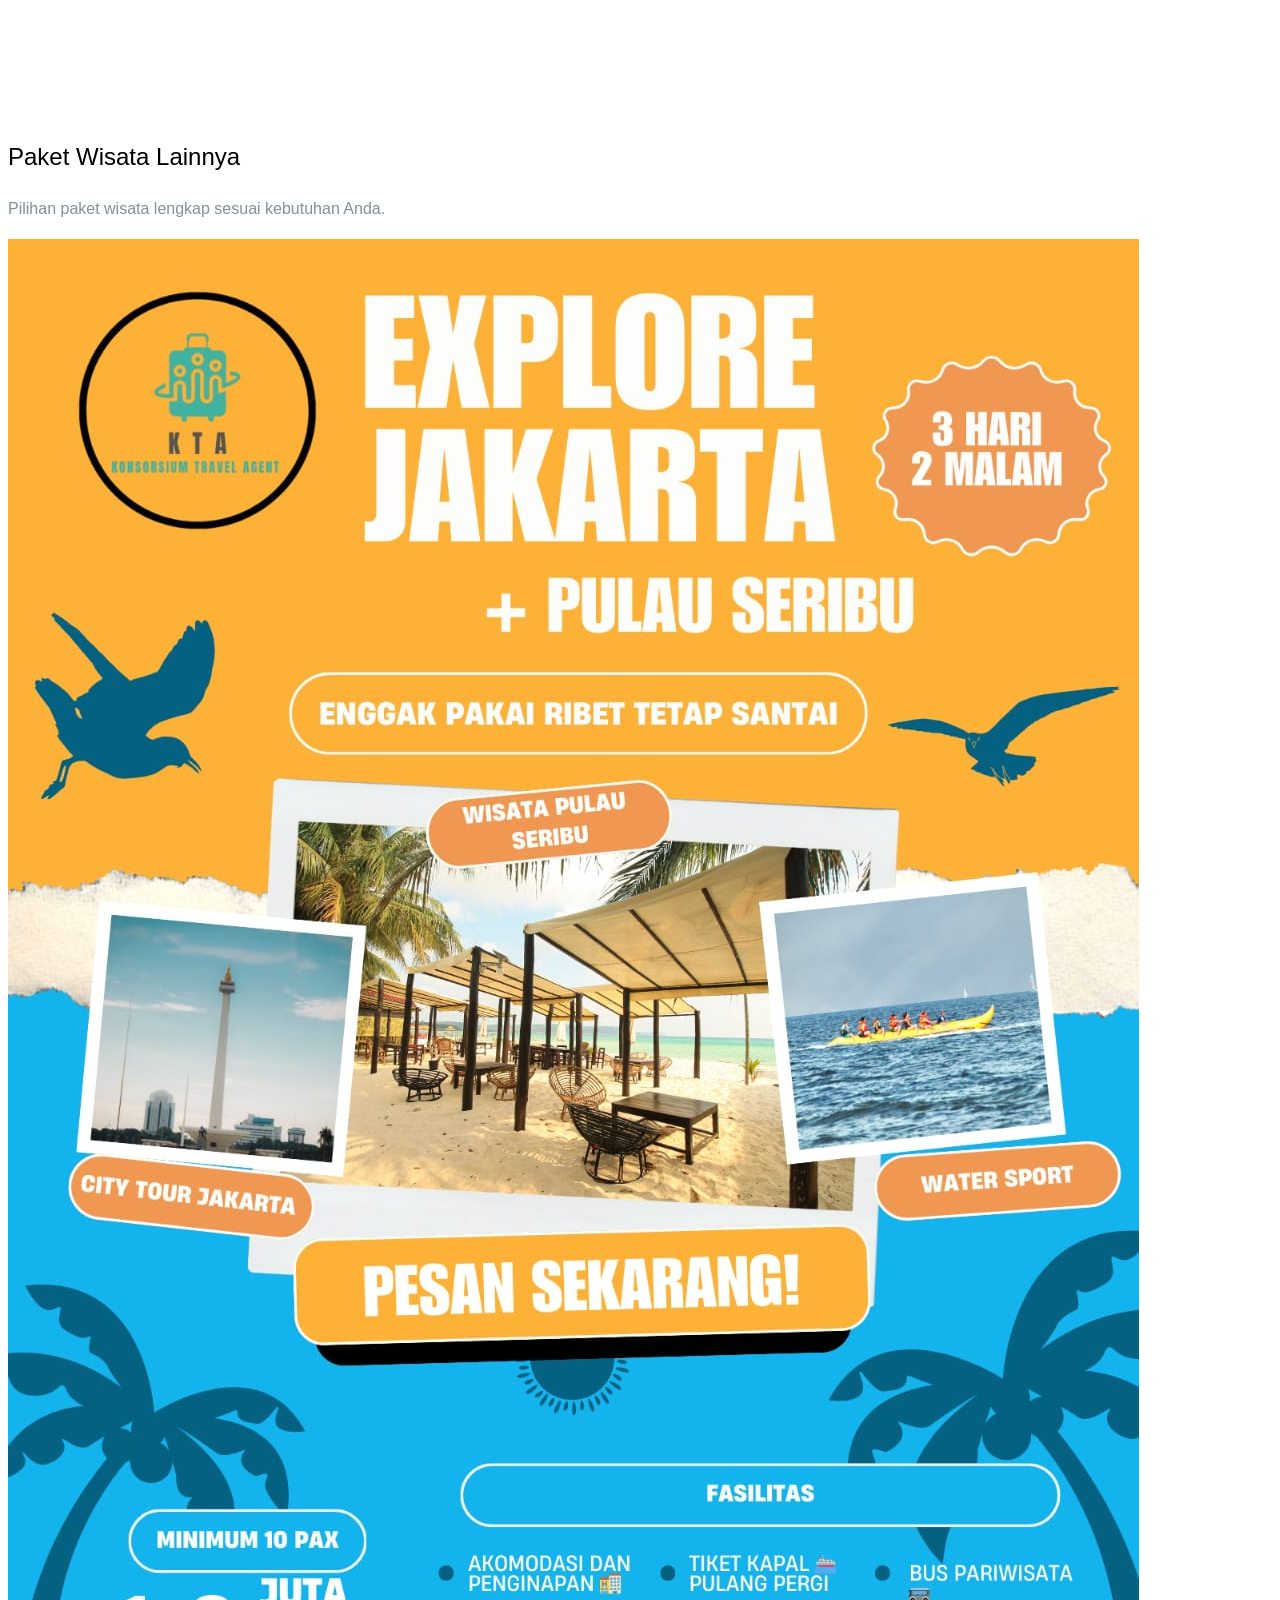
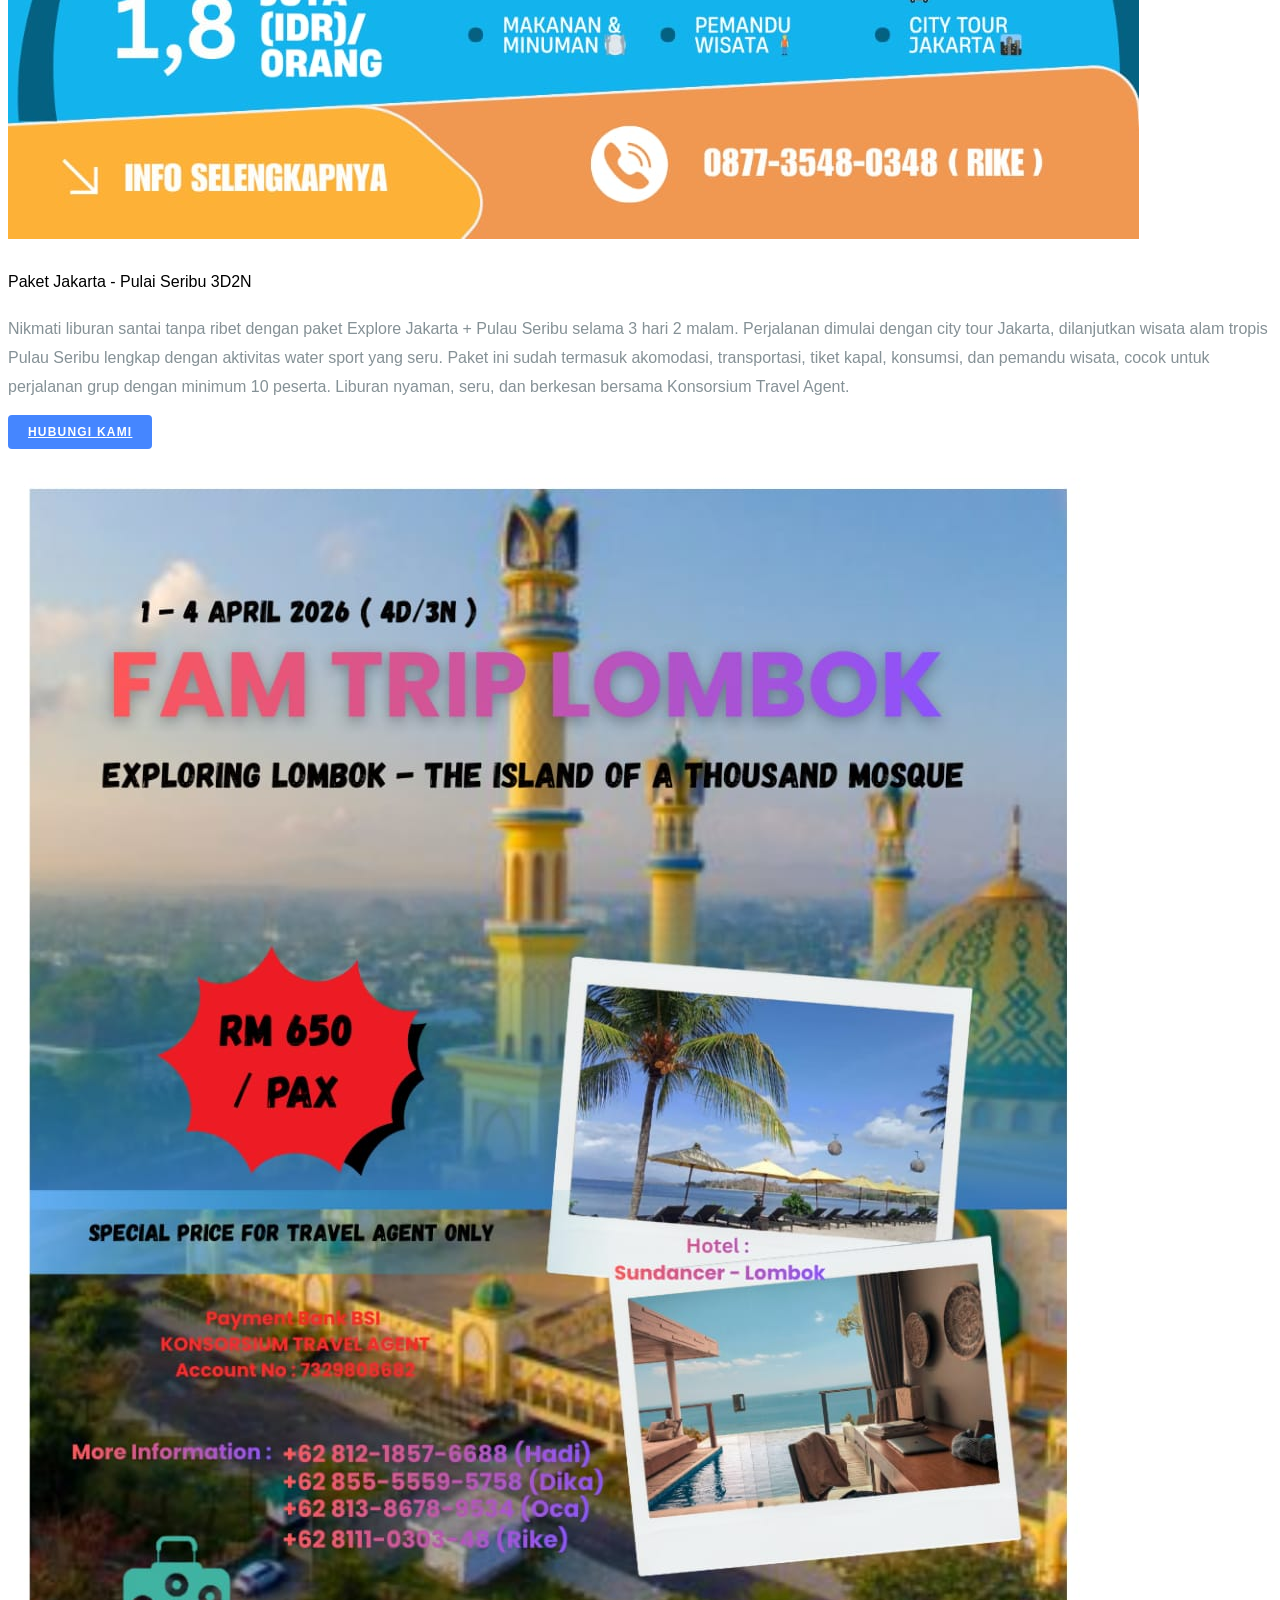
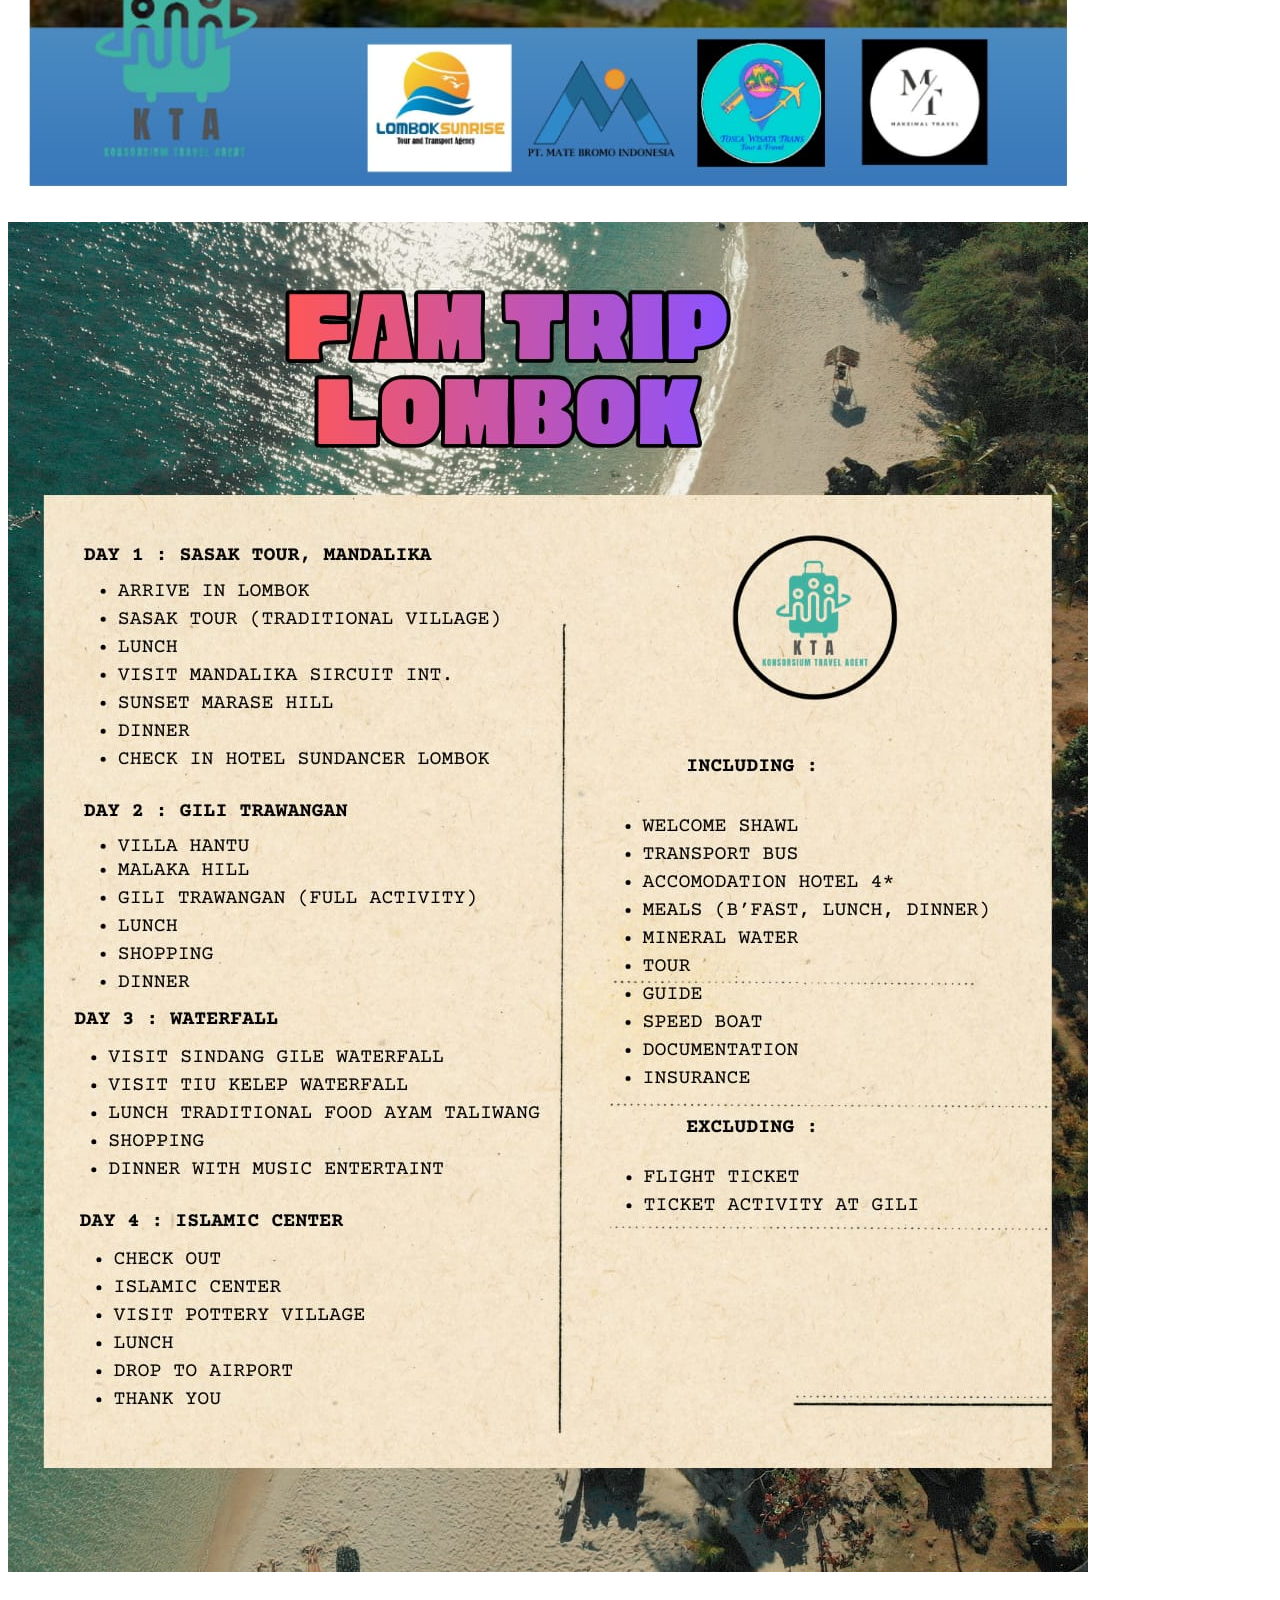
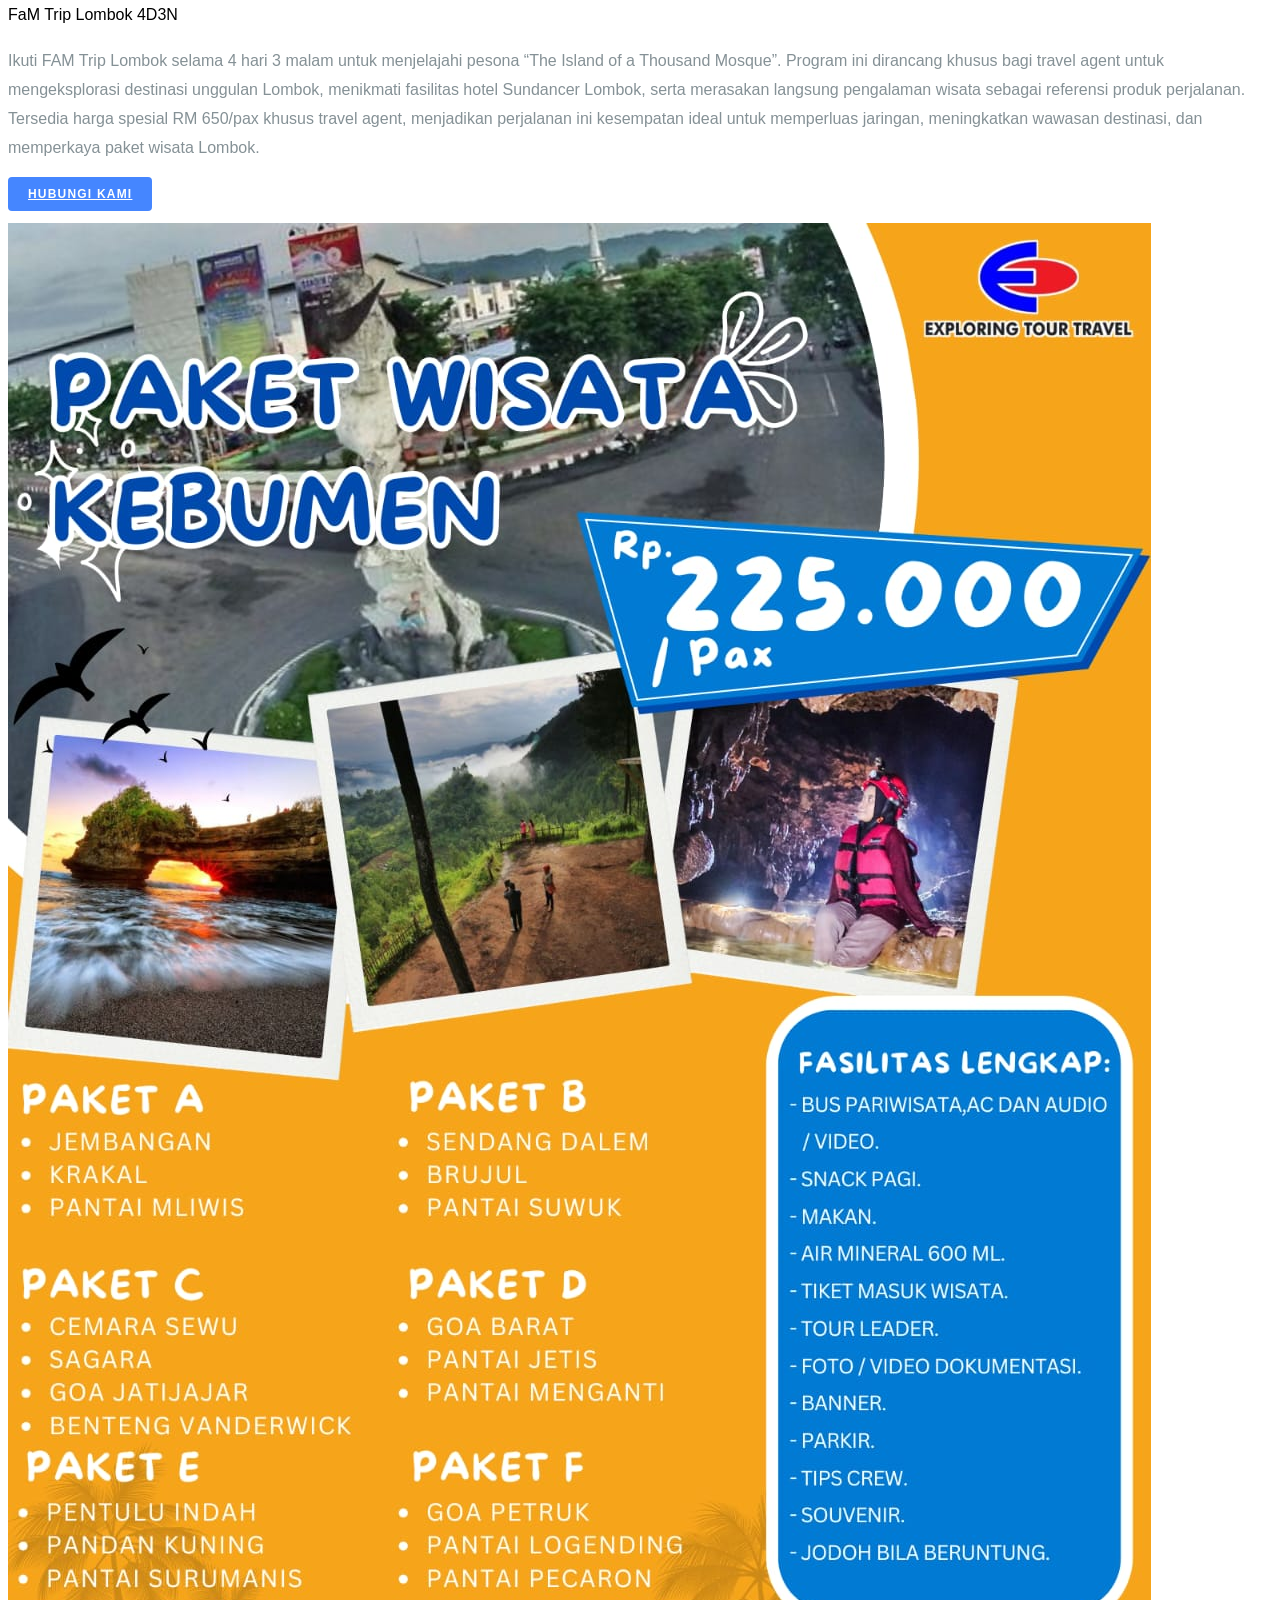
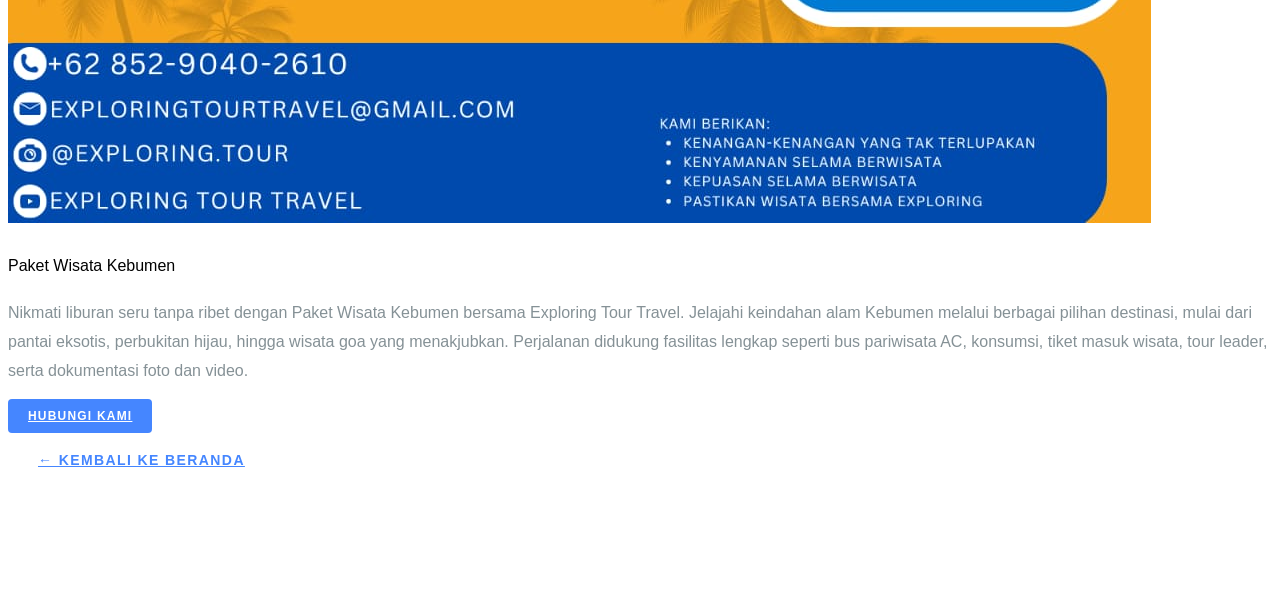
==== paket.html @ 84e4c295 "Add paket.html for travel package details" ====
<!DOCTYPE html>
<html lang="id">
<head>
  <meta charset="UTF-8">
  <title>Paket Wisata Lainnya</title>
  <link rel="stylesheet" href="css/style.css">
</head>
<body>

<section class="ftco-section">
  <div class="container">
    <div class="row justify-content-center mb-5">
      <div class="col-md-8 text-center">
        <h2>Paket Wisata Lainnya</h2>
        <p>Pilihan paket wisata lengkap sesuai kebutuhan Anda.</p>
      </div>
    </div>

    <div class="row">
      <div class="col-lg-4 mb-5">
        <img src="images/Jakarta-PS.jpg" class=img-fluid mb-3">
        <h4>Paket Jakarta - Pulai Seribu 3D2N</h4>
        <p>Nikmati liburan santai tanpa ribet dengan paket Explore Jakarta + Pulau Seribu selama 3 hari 2 malam. Perjalanan dimulai dengan city tour Jakarta, dilanjutkan wisata alam tropis Pulau Seribu lengkap dengan aktivitas water sport yang seru. Paket ini sudah termasuk akomodasi, transportasi, tiket kapal, konsumsi, dan pemandu wisata, cocok untuk perjalanan grup dengan minimum 10 peserta. Liburan nyaman, seru, dan berkesan bersama Konsorsium Travel Agent.</p>
             <a href="https://wa.me/6287735480348?text=Halo%20Admin,%20saya%20ingin%20informasi%20paket%20wisata%20ini."
     class="btn btn-primary btn-sm"
     target="_blank"> Hubungi Kami</a></p>
     </div>
    

     <div id="lombokCarousel" class="carousel slide" data-ride="carousel">
  <div class="carousel-inner">
    <div class="carousel-item active">
      <img src="images/famtrip-lombok1.jpg" class="img-fluid">
    </div>

    <div class="carousel-item">
      <img src="images/famtrip-lombok.jpg" class="img-fluid">
    </div>

  </div>

  <a class="carousel-control-prev" href="#lombokCarousel" role="button" data-slide="prev">
    <span class="carousel-control-prev-icon"></span>
  </a>
  <a class="carousel-control-next" href="#lombokCarousel" role="button" data-slide="next">
    <span class="carousel-control-next-icon"></span>
  </a>
</div>
        <h4>FaM Trip Lombok 4D3N</h4>
        <p>Ikuti FAM Trip Lombok selama 4 hari 3 malam untuk menjelajahi pesona “The Island of a Thousand Mosque”. Program ini dirancang khusus bagi travel agent untuk mengeksplorasi destinasi unggulan Lombok, menikmati fasilitas hotel Sundancer Lombok, serta merasakan langsung pengalaman wisata sebagai referensi produk perjalanan. Tersedia harga spesial RM 650/pax khusus travel agent, menjadikan perjalanan ini kesempatan ideal untuk memperluas jaringan, meningkatkan wawasan destinasi, dan memperkaya paket wisata Lombok.</p>
             <a href="https://wa.me/6287735480348?text=Halo%20Admin,%20saya%20ingin%20informasi%20paket%20wisata%20ini."
     class="btn btn-primary btn-sm"
     target="_blank"> Hubungi Kami</a></p>
     </div>

      <div class="col-lg-4 mb-5">
        <img src="images/kebumen1.jpg" class="img-fluid mb-3">
        <h4>Paket Wisata Kebumen</h4>
        <p>Nikmati liburan seru tanpa ribet dengan Paket Wisata Kebumen bersama Exploring Tour Travel. Jelajahi keindahan alam Kebumen melalui berbagai pilihan destinasi, mulai dari pantai eksotis, perbukitan hijau, hingga wisata goa yang menakjubkan. Perjalanan didukung fasilitas lengkap seperti bus pariwisata AC, konsumsi, tiket masuk wisata, tour leader, serta dokumentasi foto dan video.</p>
                 <a href="https://wa.me/6287735480348?text=Halo%20Admin,%20saya%20ingin%20informasi%20paket%20wisata%20ini."
     class="btn btn-primary btn-sm"
     target="_blank"> Hubungi Kami</a></p>
    </div>

    <div class="text-center mt-4">
      <a href="index.html" class="btn btn-outline-secondary">
    
        ← Kembali ke Beranda
      </a>
    </div>
  </div>
</section>

</body>
</html>
---- css/style.css ----
html {
  overflow-x: hidden; }

body {
  font-family: "Raleway", sans-serif;
  line-height: 1.8;
  font-size: 16px;
  background: #fff;
  color: #859196; }


#section-about .col-md-7 p.lead {
  text-align: justify;
  text-justify: inter-word;
  line-height: 1.7;
}


a {
  -webkit-transition: .3s all ease;
  -o-transition: .3s all ease;
  transition: .3s all ease;
  color: #4586FF; }
  a:hover {
    text-decoration: none;
    color: #4586FF; }

h1, h2, h3, h4, h5,
.h1, .h2, .h3, .h4, .h5 {
  line-height: 1.45;
  font-weight: normal;
  color: #000; }

.text-primary {
  color: #4586FF !important; }

.ftco-navbar-light {
  background: transparent !important;
  position: absolute;
  left: 0;
  right: 0;
  z-index: 3; }
  @media screen and (max-width: 991px) {
    .ftco-navbar-light {
      background: #000 !important;
      top: 0;
      position: relative; } }
  .ftco-navbar-light .navbar-nav > .nav-item > .nav-link {
    font-size: 16px;
    padding-top: 30px;
    padding-bottom: 30px;
    padding-left: 20px;
    padding-right: 20px; }
    @media screen and (max-width: 960px) {
      .ftco-navbar-light .navbar-nav > .nav-item > .nav-link {
        padding-top: 10px;
        padding-bottom: 10px;
        padding-left: 0px;
        padding-right: 0px; } }
  .ftco-navbar-light .navbar-nav > .nav-item.ftco-cta a {
    color: #fff; }
  .ftco-navbar-light .navbar-nav > .nav-item.ftco-seperator {
    position: relative;
    margin-left: 20px;
    padding-left: 20px; }
    @media screen and (max-width: 960px) {
      .ftco-navbar-light .navbar-nav > .nav-item.ftco-seperator {
        padding-left: 0;
        margin-left: 0; } }
    .ftco-navbar-light .navbar-nav > .nav-item.ftco-seperator:before {
      position: absolute;
      content: "";
      top: 10px;
      bottom: 10px;
      left: 0;
      width: 2px;
      background: rgba(255, 255, 255, 0.05); }
      @media screen and (max-width: 960px) {
        .ftco-navbar-light .navbar-nav > .nav-item.ftco-seperator:before {
          display: none; } }
  .ftco-navbar-light .navbar-toggler {
    border: none;
    color: rgba(255, 255, 255, 0.5) !important;
    cursor: pointer;
    padding-right: 0;
    text-transform: uppercase;
    font-size: 16px;
    letter-spacing: .1em; }
  .ftco-navbar-light.scrolled {
    position: fixed;
    right: 0;
    left: 0;
    top: 0;
    margin-top: -130px;
    background: #fff !important; }
    @media screen and (max-width: 768px) {
      .ftco-navbar-light.scrolled .navbar-nav {
        background: none;
        border-radius: 0px;
        padding-left: 0rem !important;
        padding-right: 0rem !important; } }
    @media screen and (max-width: 576px) {
      .ftco-navbar-light.scrolled .navbar-nav {
        background: none;
        padding-left: 0 !important;
        padding-right: 0 !important; } }
    .ftco-navbar-light.scrolled .navbar-toggler {
      border: none;
      color: rgba(0, 0, 0, 0.5) !important;
      border-color: rgba(0, 0, 0, 0.5) !important;
      cursor: pointer;
      padding-right: 0;
      text-transform: uppercase;
      font-size: 16px;
      letter-spacing: .1em; }
    .ftco-navbar-light.scrolled .nav-link {
      padding-top: 0.7rem !important;
      padding-bottom: 0.7rem !important;
      color: #000 !important; }
      .ftco-navbar-light.scrolled .nav-link.active {
        color: #4586FF !important; }
    .ftco-navbar-light.scrolled.awake {
      margin-top: 0px;
      -webkit-transition: .3s all ease-out;
      -o-transition: .3s all ease-out;
      transition: .3s all ease-out; }
    .ftco-navbar-light.scrolled.sleep {
      -webkit-transition: .3s all ease-out;
      -o-transition: .3s all ease-out;
      transition: .3s all ease-out; }
    .ftco-navbar-light.scrolled .navbar-brand {
      color: #000; }

.navbar-brand {
  text-transform: uppercase;
  letter-spacing: .1em; }

.bg-image, .ftco-cover {
  background-size: cover;
  background-repeat: no-repeat; }

.ftco-cover {
  background-position: center center; }
  .ftco-cover .ftco-heading {
    font-size: 45px;
    line-height: 1.34;
    color: #fff; }
    @media screen and (max-width: 768px) {
      .ftco-cover .ftco-heading {
        font-size: 37px;
        line-height: 1.3; } }
  .ftco-cover .ftco-subheading, .ftco-cover p {
    color: rgba(255, 255, 255, 0.5); }
  @media screen and (max-width: 768px) {
    .ftco-cover .btn {
      width: 100% !important;
      border: 1px solid red; } }
  .ftco-cover a {
    position: relative;
    color: #fff; }
    .ftco-cover a:before {
      position: absolute;
      bottom: 0;
      left: 0;
      right: 0;
      background: #4586FF;
      height: 2px;
      content: " "; }
  .ftco-cover.overlay {
    position: relative; }
    .ftco-cover.overlay:before {
      content: "";
      background: rgba(0, 0, 0, 0.6);
      position: absolute;
      top: 0;
      left: 0;
      bottom: 0;
      right: 0; }
  .ftco-cover .ftco-vh-100 {
    min-height: 700px !important; }

.ftco-slant {
  position: relative;
  overflow: hidden; }
  .ftco-slant:after {
    width: 120%;
    height: 200px;
    left: -10%;
    background: #f2f2f2;
    -webkit-transform: rotate(-5deg);
    -ms-transform: rotate(-5deg);
    transform: rotate(-5deg);
    content: "";
    position: absolute;
    bottom: -100px; }
    @media screen and (max-width: 960px) {
      .ftco-slant:after {
        bottom: -150px; } }
    @media screen and (max-width: 768px) {
      .ftco-slant:after {
        bottom: -170px; } }
  .ftco-slant.ftco-slant-white:after {
    background: #fff; }
  .ftco-slant.ftco-slant-dark:after {
    background: #263135; }

.ftco-uppercase {
  letter-spacing: .1em;
  font-size: 30px; }

.btn {
  border-radius: 4px;
  padding: 20px 30px;
  font-size: 14px;
  letter-spacing: .1em;
  text-transform: uppercase;
  font-weight: bold;
  cursor: pointer; }
  .btn.btn-sm {
    padding: 10px 20px;
    font-size: 12px; }
  .btn:before {
    display: none; }
  .btn:hover, .btn:active, .btn:focus {
    outline: none;
    -webkit-box-shadow: none;
    box-shadow: none; }
  .btn.btn-primary {
    background: #4586FF;
    border-color: #4586FF;
    color: #fff; }
    .btn.btn-primary:hover, .btn.btn-primary:focus, .btn.btn-primary:active {
      border-color: #1265ff;
      background: #1265ff; }
  .btn.btn-outline-white {
    border-color: rgba(255, 255, 255, 0.2);
    background: none; }
    .btn.btn-outline-white:hover, .btn.btn-outline-white:focus, .btn.btn-outline-white:active {
      background: #fff;
      border-color: #fff;
      color: #000; }

.form-control {
  border: 1px solid rgba(0, 0, 0, 0.2);
  height: 55px;
  background: none !important;
  color: #000 !important;
  font-size: 18px; }
  .form-control:focus, .form-control:active {
    border: 1px solid #000; }

textarea {
  height: inherit !important; }

.ftco-vh-100 {
  height: 100vh; }
  @media screen and (max-width: 960px) {
    .ftco-vh-100 {
      height: inherit;
      padding-top: 5em;
      padding-bottom: 5em; } }

.ftco-vh-75 {
  height: 75vh; }
  @media screen and (max-width: 960px) {
    .ftco-vh-75 {
      height: inherit;
      padding-top: 5em;
      padding-bottom: 5em; } }

.ftco-animate {
  opacity: 0;
  visibility: hidden; }

.bg-primary {
  background: #4586FF !important; }

.ftco-section,
.ftco-footer {
  padding: 7em 0 7em 0; }
  .ftco-section.ftco-slant,
  .ftco-footer.ftco-slant {
    padding: 7em 0 22em 0; }
  .ftco-section .ftco-heading,
  .ftco-footer .ftco-heading {
    font-size: 40px;
    line-height: 1.5; }
    @media screen and (max-width: 768px) {
      .ftco-section .ftco-heading,
      .ftco-footer .ftco-heading {
        font-size: 30px; } }
  .ftco-section.bg-light,
  .ftco-footer.bg-light {
    background: #f2f2f2 !important; }

.ftco-bg-dark {
  background: #263135; }

.ftco-footer {
  font-size: 16px; }
  .ftco-footer .ftco-footer-logo {
    text-transform: uppercase;
    letter-spacing: .1em; }
  .ftco-footer .ftco-footer-widget h2 {
    font-weight: normal; }
  .ftco-footer p {
    color: rgba(255, 255, 255, 0.3); }
  .ftco-footer a {
    color: rgba(255, 255, 255, 0.3); }
    .ftco-footer a:hover {
      color: #4586FF; }
  .ftco-footer .ftco-heading {
    font-size: 24px; }
  .ftco-footer .ftco-heading-2 {
    font-size: 14px;
    font-weight: bold;
    letter-spacing: .05em;
    text-transform: uppercase;
    color: rgba(255, 255, 255, 0.6); }

.ftco-pricing-popular {
  position: relative; }
  .ftco-pricing-popular .popular-text {
    text-transform: uppercase;
    font-size: 14px;
    margin-top: -16px;
    right: 0;
    background: #4586FF;
    color: #fff;
    padding: 2px 10px;
    position: absolute;
    -webkit-transform: rotate(90deg);
    -ms-transform: rotate(90deg);
    transform: rotate(90deg);
    letter-spacing: .1em; }

.ftco-pricing h2 {
  font-size: 17px;
  text-transform: uppercase; }

.ftco-pricing .ftco-price-per {
  font-size: 70px; }
  .ftco-pricing .ftco-price-per sup {
    font-size: 20px;
    top: -1.5em; }
  .ftco-pricing .ftco-price-per strong {
    color: #000; }
  .ftco-pricing .ftco-price-per span {
    font-size: 20px; }

.ftco-pricing ul li {
  margin-bottom: 10px; }

.ftco-footer-social li {
  list-style: none;
  margin: 0 10px 10px 0;
  display: inline-block; }
  .ftco-footer-social li a {
    height: 60px;
    width: 60px;
    display: block;
    float: left;
    background: rgba(255, 255, 255, 0.05);
    border-radius: 50%;
    position: relative; }
    .ftco-footer-social li a span {
      position: absolute;
      font-size: 26px;
      top: 50%;
      left: 50%;
      -webkit-transform: translate(-50%, -50%);
      -ms-transform: translate(-50%, -50%);
      transform: translate(-50%, -50%); }
    .ftco-footer-social li a:hover {
      color: #fff; }

.footer-small-nav > li {
  display: inline-block; }
  .footer-small-nav > li a {
    margin: 0 10px 10px 0; }
    .footer-small-nav > li a:hover, .footer-small-nav > li a:focus {
      color: #4586FF; }

.media .ftco-icon {
  width: 100px; }
  .media .ftco-icon span {
    color: #4586FF; }

.ftco-media {
  background: #fff;
  border-radius: 5px; }
  .ftco-media.text-center .ftco-icon {
    margin: 0 auto; }

.ftco-overflow-hidden {
  overflow: hidden; }

.padding-top-bottom {
  padding-top: 120px;
  padding-bottom: 120px; }

.ftco-owl {
  position: relative;
  z-index: 1; }
  .ftco-owl .owl-nav {
    position: absolute;
    top: 50%;
    margin-top: -50px;
    z-index: 10;
    left: 0;
    right: 0;
    opacity: 0;
    visibility: hidden;
    -webkit-transition: .3s all ease;
    -o-transition: .3s all ease;
    transition: .3s all ease; }
    .ftco-owl .owl-nav .owl-prev,
    .ftco-owl .owl-nav .owl-next {
      position: absolute;
      font-size: 30px;
      background: #4586FF;
      color: #fff;
      padding: 10px;
      line-height: 0; }
    .ftco-owl .owl-nav .owl-prev {
      left: 0; }
    .ftco-owl .owl-nav .owl-next {
      right: 0; }
  .ftco-owl .owl-dots {
    position: relative;
    text-align: center;
    margin-top: 30px; }
    .ftco-owl .owl-dots .owl-dot {
      display: inline-block;
      zoom: 1; }
      .ftco-owl .owl-dots .owl-dot span {
        width: 10px;
        height: 10px;
        background: #ccc;
        border-radius: 50%;
        display: inline-block;
        margin: 5px 7px; }
      .ftco-owl .owl-dots .owl-dot.active span {
        background: #4586FF; }
  .ftco-owl:hover .owl-nav {
    visibility: visible;
    opacity: 1; }

@media screen and (max-width: 768px) {
  #map {
    height: 400px; } }

.ftco-counter .ftco-number {
  display: block;
  font-size: 72px;
  font-weight: bold;
  color: #4586FF; }

.ftco-counter .ftco-label {
  font-size: 12px;
  text-transform: uppercase;
  letter-spacing: .1em;
  color: #b3b3b3; }

#ftco-loader {
  position: fixed;
  width: 96px;
  height: 96px;
  left: 50%;
  top: 50%;
  -webkit-transform: translate(-50%, -50%);
  -ms-transform: translate(-50%, -50%);
  transform: translate(-50%, -50%);
  background-color: rgba(255, 255, 255, 0.9);
  -webkit-box-shadow: 0px 24px 64px rgba(0, 0, 0, 0.24);
  box-shadow: 0px 24px 64px rgba(0, 0, 0, 0.24);
  border-radius: 16px;
  opacity: 0;
  visibility: hidden;
  -webkit-transition: opacity .2s ease-out, visibility 0s linear .2s;
  -o-transition: opacity .2s ease-out, visibility 0s linear .2s;
  transition: opacity .2s ease-out, visibility 0s linear .2s;
  z-index: 1000; }

#ftco-loader.fullscreen {
  padding: 0;
  left: 0;
  top: 0;
  width: 100%;
  height: 100%;
  -webkit-transform: none;
  -ms-transform: none;
  transform: none;
  background-color: #fff;
  border-radius: 0;
  -webkit-box-shadow: none;
  box-shadow: none; }

#ftco-loader.show {
  -webkit-transition: opacity .4s ease-out, visibility 0s linear 0s;
  -o-transition: opacity .4s ease-out, visibility 0s linear 0s;
  transition: opacity .4s ease-out, visibility 0s linear 0s;
  visibility: visible;
  opacity: 1; }

#ftco-loader .circular {
  -webkit-animation: loader-rotate 2s linear infinite;
  animation: loader-rotate 2s linear infinite;
  position: absolute;
  left: calc(50% - 24px);
  top: calc(50% - 24px);
  display: block;
  -webkit-transform: rotate(0deg);
  -ms-transform: rotate(0deg);
  transform: rotate(0deg); }

#ftco-loader .path {
  stroke-dasharray: 1, 200;
  stroke-dashoffset: 0;
  -webkit-animation: loader-dash 1.5s ease-in-out infinite;
  animation: loader-dash 1.5s ease-in-out infinite;
  stroke-linecap: round; }

@-webkit-keyframes loader-rotate {
  100% {
    -webkit-transform: rotate(360deg);
    transform: rotate(360deg); } }

@keyframes loader-rotate {
  100% {
    -webkit-transform: rotate(360deg);
    transform: rotate(360deg); } }

@-webkit-keyframes loader-dash {
  0% {
    stroke-dasharray: 1, 200;
    stroke-dashoffset: 0; }
  50% {
    stroke-dasharray: 89, 200;
    stroke-dashoffset: -35px; }
  100% {
    stroke-dasharray: 89, 200;
    stroke-dashoffset: -136px; } }

@keyframes loader-dash {
  0% {
    stroke-dasharray: 1, 200;
    stroke-dashoffset: 0; }
  50% {
    stroke-dasharray: 89, 200;
    stroke-dashoffset: -35px; }
  100% {
    stroke-dasharray: 89, 200;
    stroke-dashoffset: -136px; } }
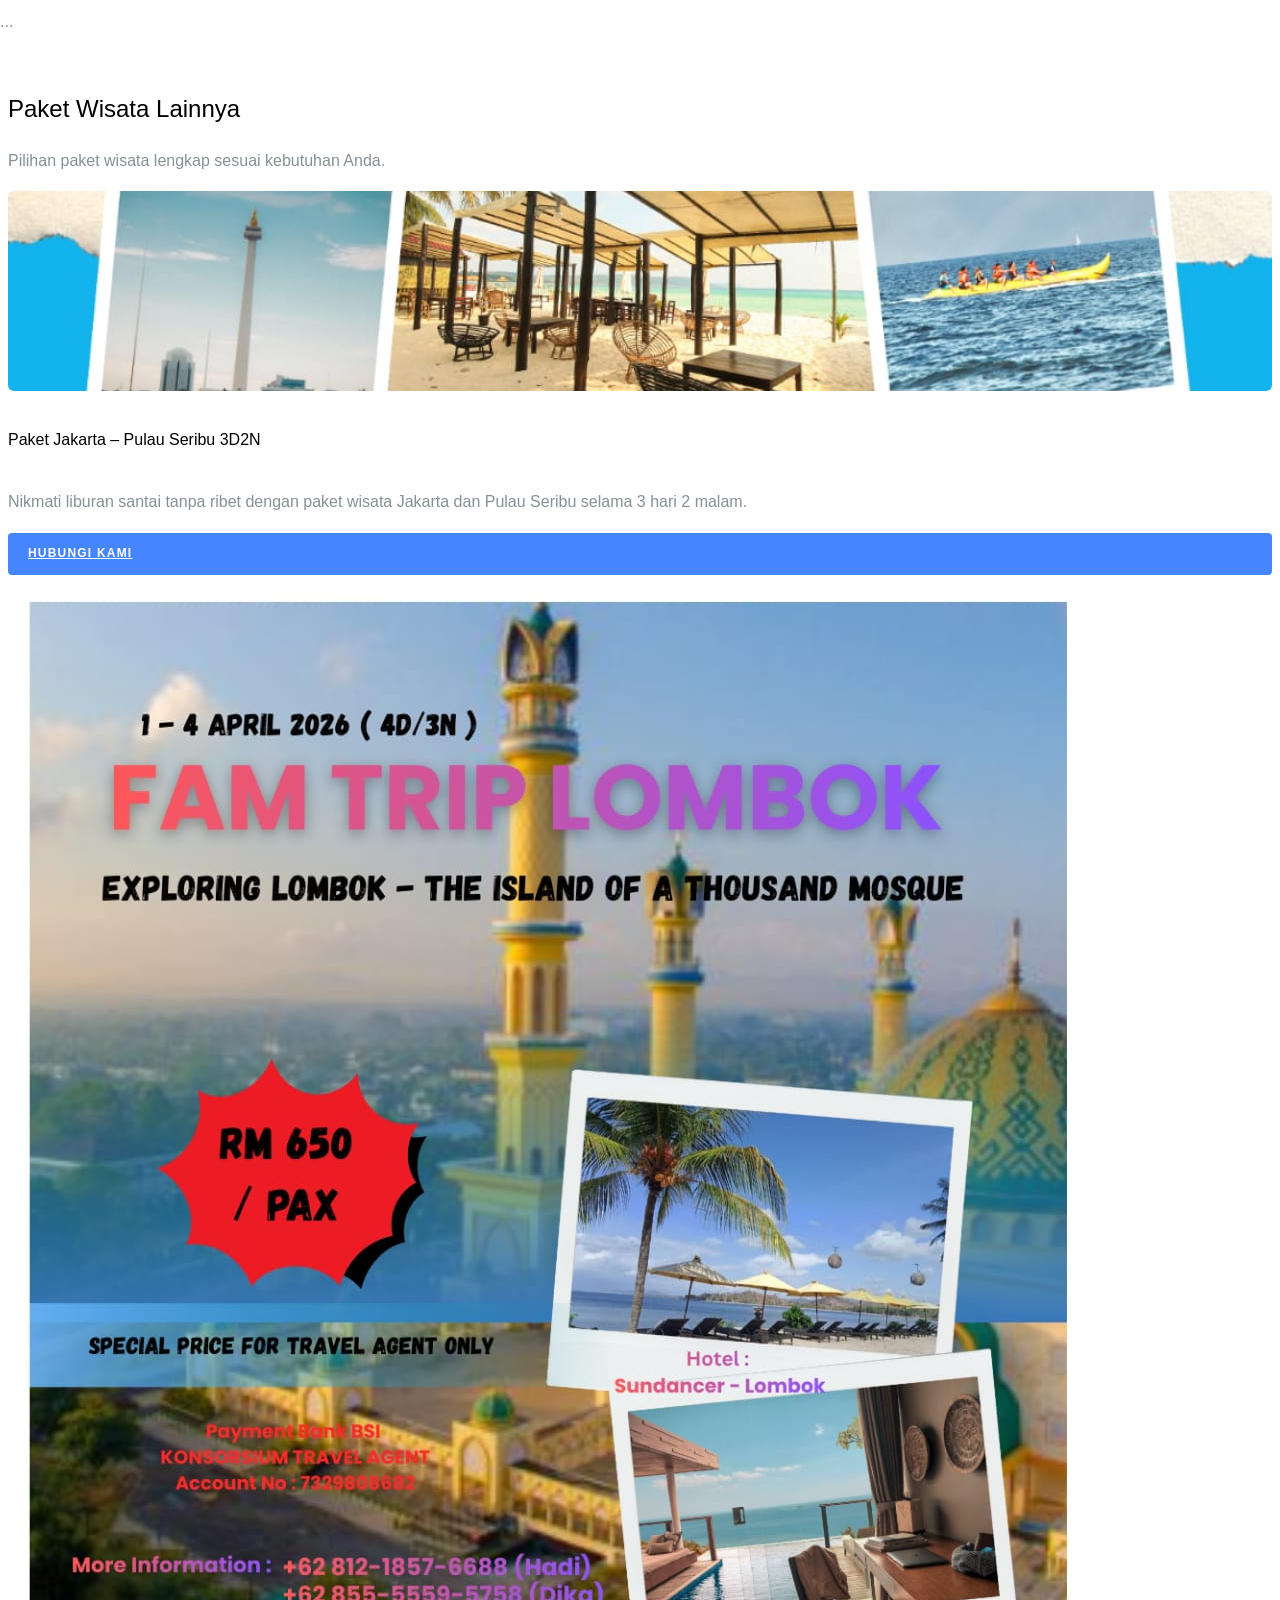
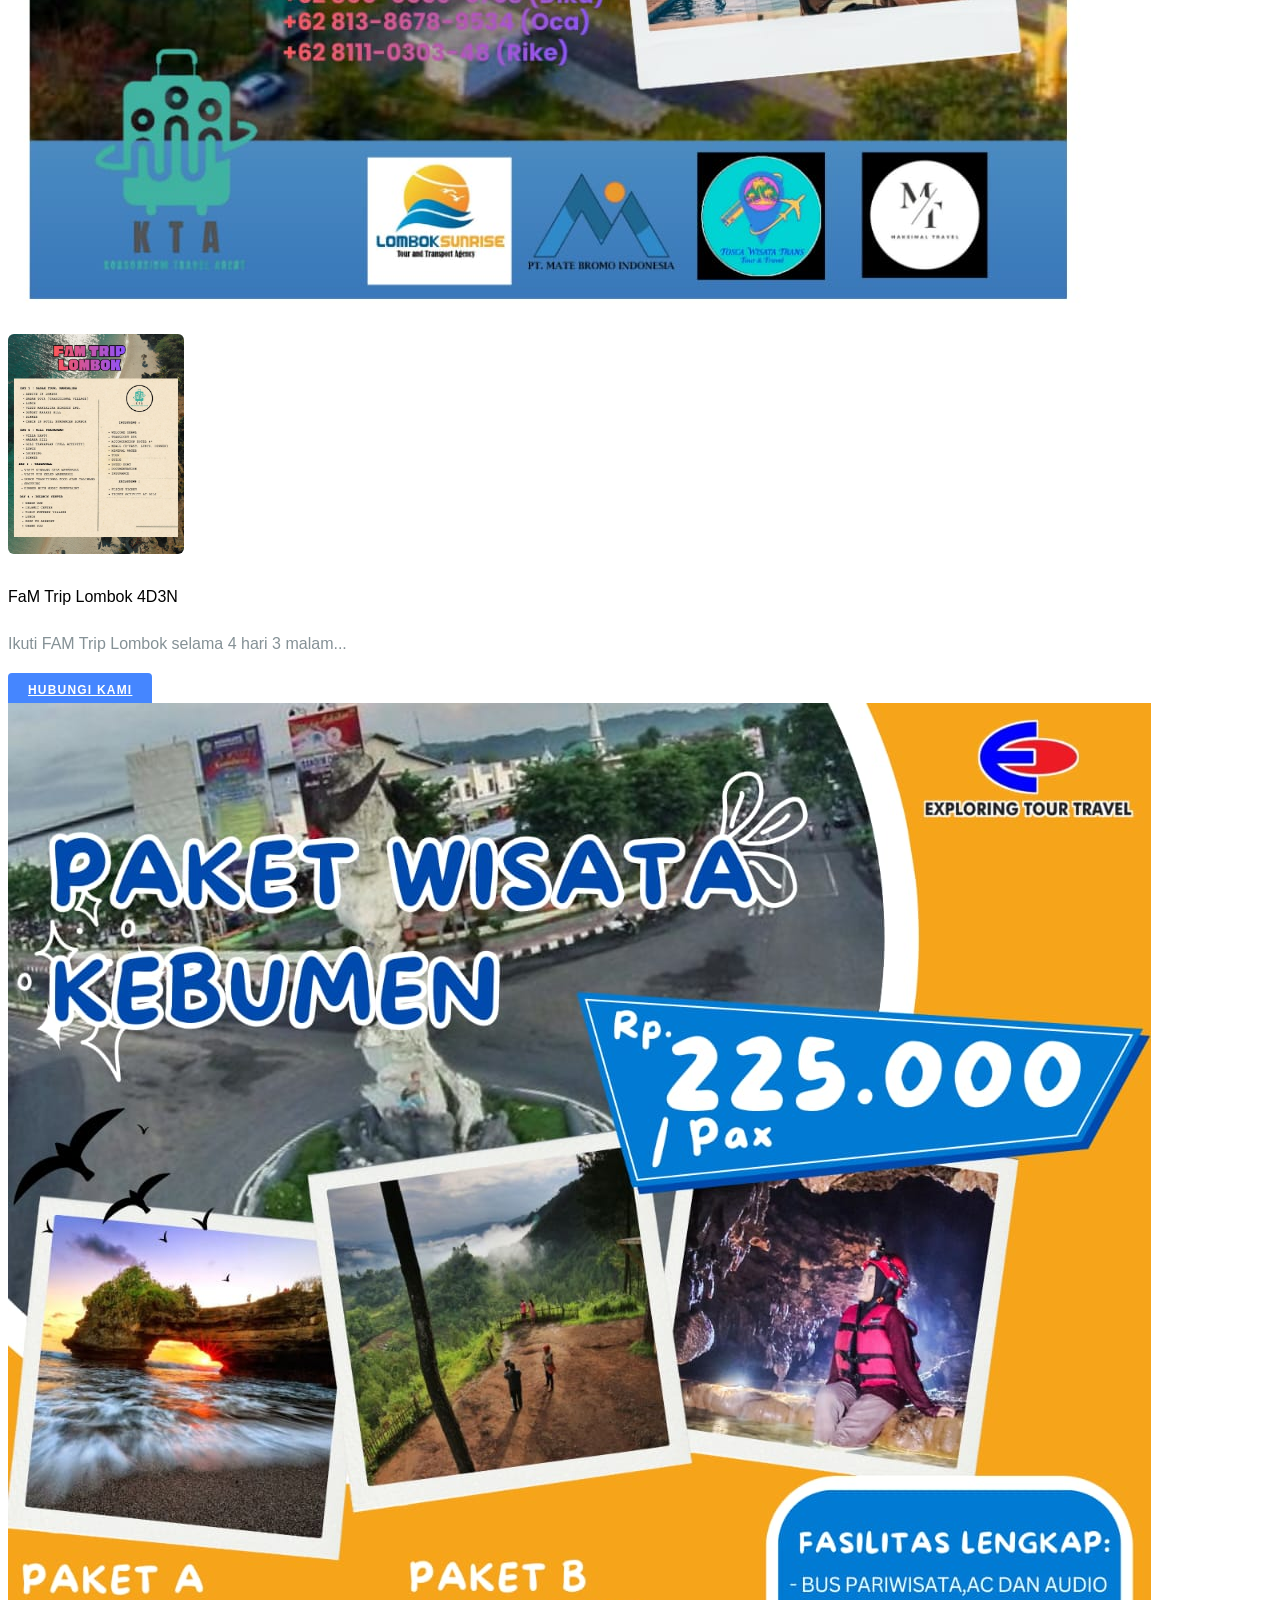
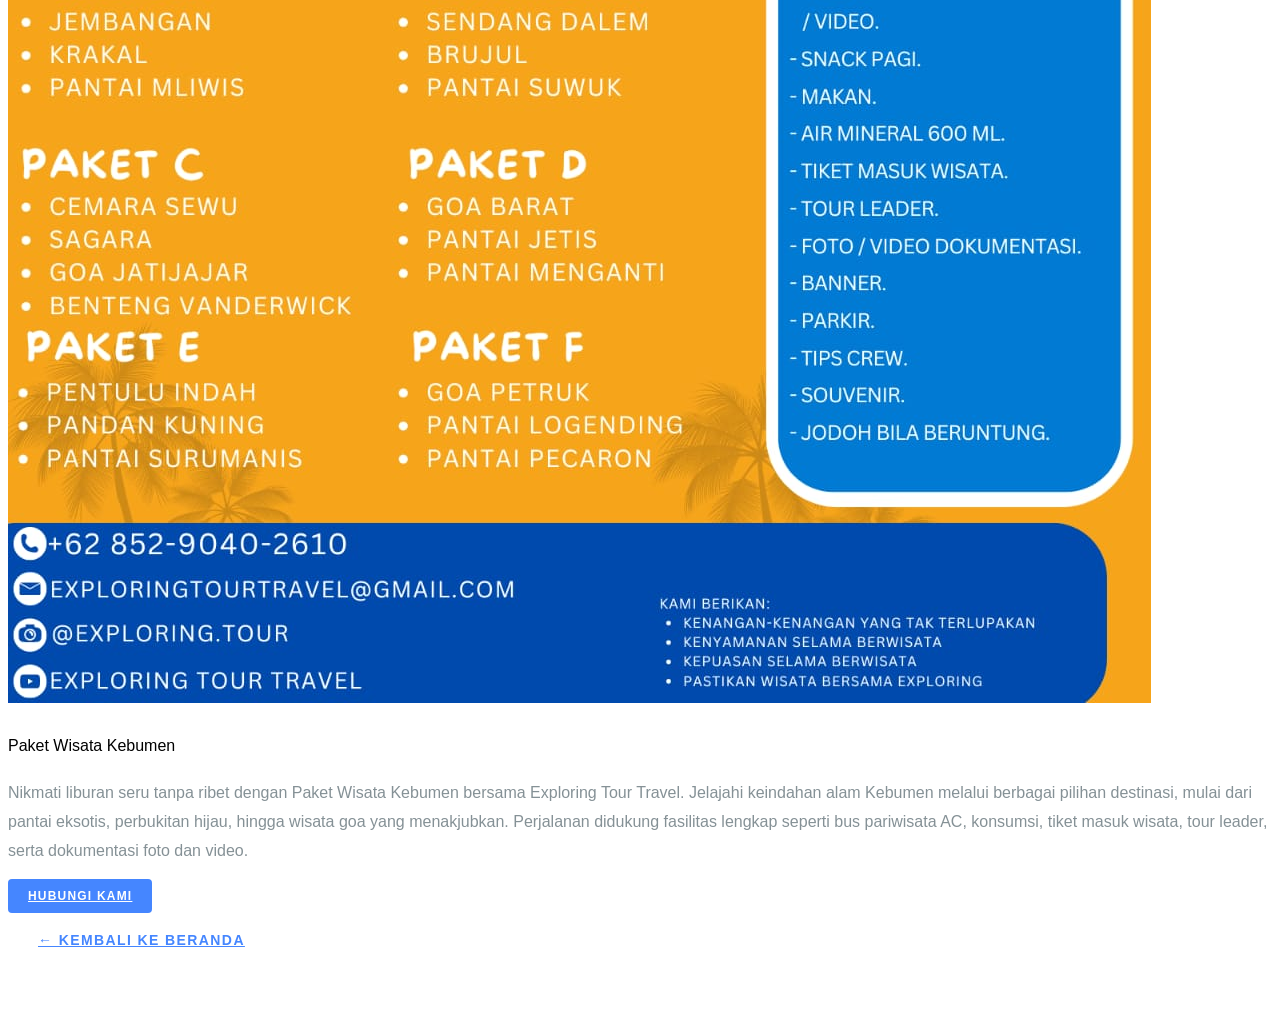
==== commit 686b3728: "Refactor paket.html for better structure and clarity" ====
--- a/paket.html
+++ b/paket.html
@@ -3,12 +3,22 @@
 <head>
   <meta charset="UTF-8">
   <title>Paket Wisata Lainnya</title>
+
+  <!-- WAJIB: CSS yang sama -->
   <link rel="stylesheet" href="css/style.css">
 </head>
 <body>
 
+<!-- NAVBAR (kalau ada di depan, harus ada di sini juga) -->
+<nav class="navbar navbar-expand-lg ftco-navbar-light">
+  ...
+</nav>
+
+<!-- SECTION PAKET -->
 <section class="ftco-section">
   <div class="container">
+
+    <!-- Judul -->
     <div class="row justify-content-center mb-5">
       <div class="col-md-8 text-center">
         <h2>Paket Wisata Lainnya</h2>
@@ -16,58 +26,78 @@
       </div>
     </div>
 
+    <!-- GRID PAKET -->
     <div class="row">
+
+      <div class="row">
       <div class="col-lg-4 mb-5">
-        <img src="images/Jakarta-PS.jpg" class=img-fluid mb-3">
-        <h4>Paket Jakarta - Pulai Seribu 3D2N</h4>
-        <p>Nikmati liburan santai tanpa ribet dengan paket Explore Jakarta + Pulau Seribu selama 3 hari 2 malam. Perjalanan dimulai dengan city tour Jakarta, dilanjutkan wisata alam tropis Pulau Seribu lengkap dengan aktivitas water sport yang seru. Paket ini sudah termasuk akomodasi, transportasi, tiket kapal, konsumsi, dan pemandu wisata, cocok untuk perjalanan grup dengan minimum 10 peserta. Liburan nyaman, seru, dan berkesan bersama Konsorsium Travel Agent.</p>
-             <a href="https://wa.me/6287735480348?text=Halo%20Admin,%20saya%20ingin%20informasi%20paket%20wisata%20ini."
-     class="btn btn-primary btn-sm"
-     target="_blank"> Hubungi Kami</a></p>
-     </div>
+  <div class="package-card">
+
+    <div class="package-banner"
+         style="background-image: url('images/Jakarta-PS.jpg');">
+    </div>
+
+    <h4>Paket Jakarta – Pulau Seribu 3D2N</h4>
+
+    <p>
+      Nikmati liburan santai tanpa ribet dengan paket wisata Jakarta
+      dan Pulau Seribu selama 3 hari 2 malam.
+    </p>
+
+    <a href="https://wa.me/62811030348"
+       class="btn btn-primary btn-sm mt-auto"
+       target="_blank">
+       Hubungi Kami
+    </a>
+
+  </div>
+</div>
     
 
      <div id="lombokCarousel" class="carousel slide" data-ride="carousel">
-  <div class="carousel-inner">
-    <div class="carousel-item active">
-      <img src="images/famtrip-lombok1.jpg" class="img-fluid">
+  <div class="col-lg-4 mb-5">
+  <div id="lombokCarousel" class="carousel slide" data-ride="carousel">
+    <div class="carousel-inner">
+      <div class="carousel-item active">
+        <img src="images/famtrip-lombok1.jpg" class="d-block w-100">
+      </div>
+      <div class="carousel-item">
+        <img src="images/famtrip-lombok.jpg" class="d-block w-100 carousel-img">
+      </div>
     </div>
 
-    <div class="carousel-item">
-      <img src="images/famtrip-lombok.jpg" class="img-fluid">
-    </div>
-
+    <a class="carousel-control-prev" href="#lombokCarousel" role="button" data-slide="prev">
+      <span class="carousel-control-prev-icon"></span>
+    </a>
+    <a class="carousel-control-next" href="#lombokCarousel" role="button" data-slide="next">
+      <span class="carousel-control-next-icon"></span>
+    </a>
   </div>
 
-  <a class="carousel-control-prev" href="#lombokCarousel" role="button" data-slide="prev">
-    <span class="carousel-control-prev-icon"></span>
-  </a>
-  <a class="carousel-control-next" href="#lombokCarousel" role="button" data-slide="next">
-    <span class="carousel-control-next-icon"></span>
-  </a>
+  <h4 class="mt-3">FaM Trip Lombok 4D3N</h4>
+  <p>Ikuti FAM Trip Lombok selama 4 hari 3 malam...</p>
+
+  <a href="https://wa.me/62811030348?text=Halo%20Admin,%20saya%20ingin%20informasi%20paket%20wisata%20ini."
+     class="btn btn-primary btn-sm"
+     target="_blank">Hubungi Kami</a>
 </div>
-        <h4>FaM Trip Lombok 4D3N</h4>
-        <p>Ikuti FAM Trip Lombok selama 4 hari 3 malam untuk menjelajahi pesona “The Island of a Thousand Mosque”. Program ini dirancang khusus bagi travel agent untuk mengeksplorasi destinasi unggulan Lombok, menikmati fasilitas hotel Sundancer Lombok, serta merasakan langsung pengalaman wisata sebagai referensi produk perjalanan. Tersedia harga spesial RM 650/pax khusus travel agent, menjadikan perjalanan ini kesempatan ideal untuk memperluas jaringan, meningkatkan wawasan destinasi, dan memperkaya paket wisata Lombok.</p>
-             <a href="https://wa.me/6287735480348?text=Halo%20Admin,%20saya%20ingin%20informasi%20paket%20wisata%20ini."
-     class="btn btn-primary btn-sm"
-     target="_blank"> Hubungi Kami</a></p>
-     </div>
 
       <div class="col-lg-4 mb-5">
         <img src="images/kebumen1.jpg" class="img-fluid mb-3">
         <h4>Paket Wisata Kebumen</h4>
         <p>Nikmati liburan seru tanpa ribet dengan Paket Wisata Kebumen bersama Exploring Tour Travel. Jelajahi keindahan alam Kebumen melalui berbagai pilihan destinasi, mulai dari pantai eksotis, perbukitan hijau, hingga wisata goa yang menakjubkan. Perjalanan didukung fasilitas lengkap seperti bus pariwisata AC, konsumsi, tiket masuk wisata, tour leader, serta dokumentasi foto dan video.</p>
-                 <a href="https://wa.me/6287735480348?text=Halo%20Admin,%20saya%20ingin%20informasi%20paket%20wisata%20ini."
+                 <a href="https://wa.me/62811030348?text=Halo%20Admin,%20saya%20ingin%20informasi%20paket%20wisata%20ini."
      class="btn btn-primary btn-sm"
      target="_blank"> Hubungi Kami</a></p>
     </div>
 
+    <!-- Tombol kembali -->
     <div class="text-center mt-4">
       <a href="index.html" class="btn btn-outline-secondary">
-    
         ← Kembali ke Beranda
       </a>
     </div>
+
   </div>
 </section>
 
--- a/css/style.css
+++ b/css/style.css
@@ -135,6 +135,34 @@
   text-transform: uppercase;
   letter-spacing: .1em; }
 
+/* Logo di navbar */
+.navbar-logo {
+  height: 60px;        /* kecil & proporsional */
+  width: auto;
+  margin-right: 10px; /* jarak logo ke teks */
+}
+
+/* Teks brand */
+.navbar-text {
+  font-size: 16px;
+  letter-spacing: 1px;
+  font-weight: 600;
+  white-space: nowrap;
+}
+.navbar .container {
+  display: flex;
+  align-items: center;
+}
+@media (max-width: 768px) {
+  .navbar-logo {
+    height: 28px;
+  }
+
+  .navbar-text {
+    display: none;
+  }
+}
+
 .bg-image, .ftco-cover {
   background-size: cover;
   background-repeat: no-repeat; }
@@ -177,7 +205,9 @@
       bottom: 0;
       right: 0; }
   .ftco-cover .ftco-vh-100 {
-    min-height: 700px !important; }
+    min-height: auto;
+
+ }
 
 .ftco-slant {
   position: relative;
@@ -275,24 +305,27 @@
 .bg-primary {
   background: #4586FF !important; }
 
+.section {
+  padding: 0;
+}
+
 .ftco-section,
 .ftco-footer {
-  padding: 7em 0 7em 0; }
-  .ftco-section.ftco-slant,
-  .ftco-footer.ftco-slant {
-    padding: 7em 0 22em 0; }
-  .ftco-section .ftco-heading,
-  .ftco-footer .ftco-heading {
-    font-size: 40px;
-    line-height: 1.5; }
-    @media screen and (max-width: 768px) {
-      .ftco-section .ftco-heading,
-      .ftco-footer .ftco-heading {
-        font-size: 30px; } }
-  .ftco-section.bg-light,
-  .ftco-footer.bg-light {
-    background: #f2f2f2 !important; }
-
+  padding: 4em 0;
+}
+@media (max-width: 768px) {
+  .ftco-section,
+  .ftco-footer {
+    padding: 2.5em 0;
+  }
+}
+.ftco-vh-100 {
+  min-height: 100vh;
+  height: auto;
+}
+.ftco-navbar-light.scrolled {
+  margin-top: 0;
+}
 .ftco-bg-dark {
   background: #263135; }
 
@@ -521,6 +554,25 @@
   animation: loader-dash 1.5s ease-in-out infinite;
   stroke-linecap: round; }
 
+/* GANTI INI */
+section {
+  padding: 0;
+}
+
+@media (max-width: 768px) {
+  section {
+    padding: 50px 0; /* mobile */
+  }
+}
+#section-home {
+  min-height: 100vh;
+}
+.carousel-img {
+  height: 220px;
+  object-fit: cover;
+  border-radius: 6px;
+}
+
 @-webkit-keyframes loader-rotate {
   100% {
     -webkit-transform: rotate(360deg);
@@ -552,3 +604,27 @@
   100% {
     stroke-dasharray: 89, 200;
     stroke-dashoffset: -136px; } }
+
+/* Card paket */
+.package-card {
+  height: 100%;
+  display: flex;
+  flex-direction: column;
+}
+   
+.package-banner {
+  width: 100%;
+  height: 200px;          /* KUNCI UTAMA */
+  background-size: cover;
+  background-position: center;
+  border-radius: 6px;
+  margin-bottom: 15px;
+}
+/* Gambar */
+.package-img-wrap img {
+  width: 100%;
+  height: 100%;
+  object-fit: cover;     /* POTONG RAPI */
+  display: block;
+}
+
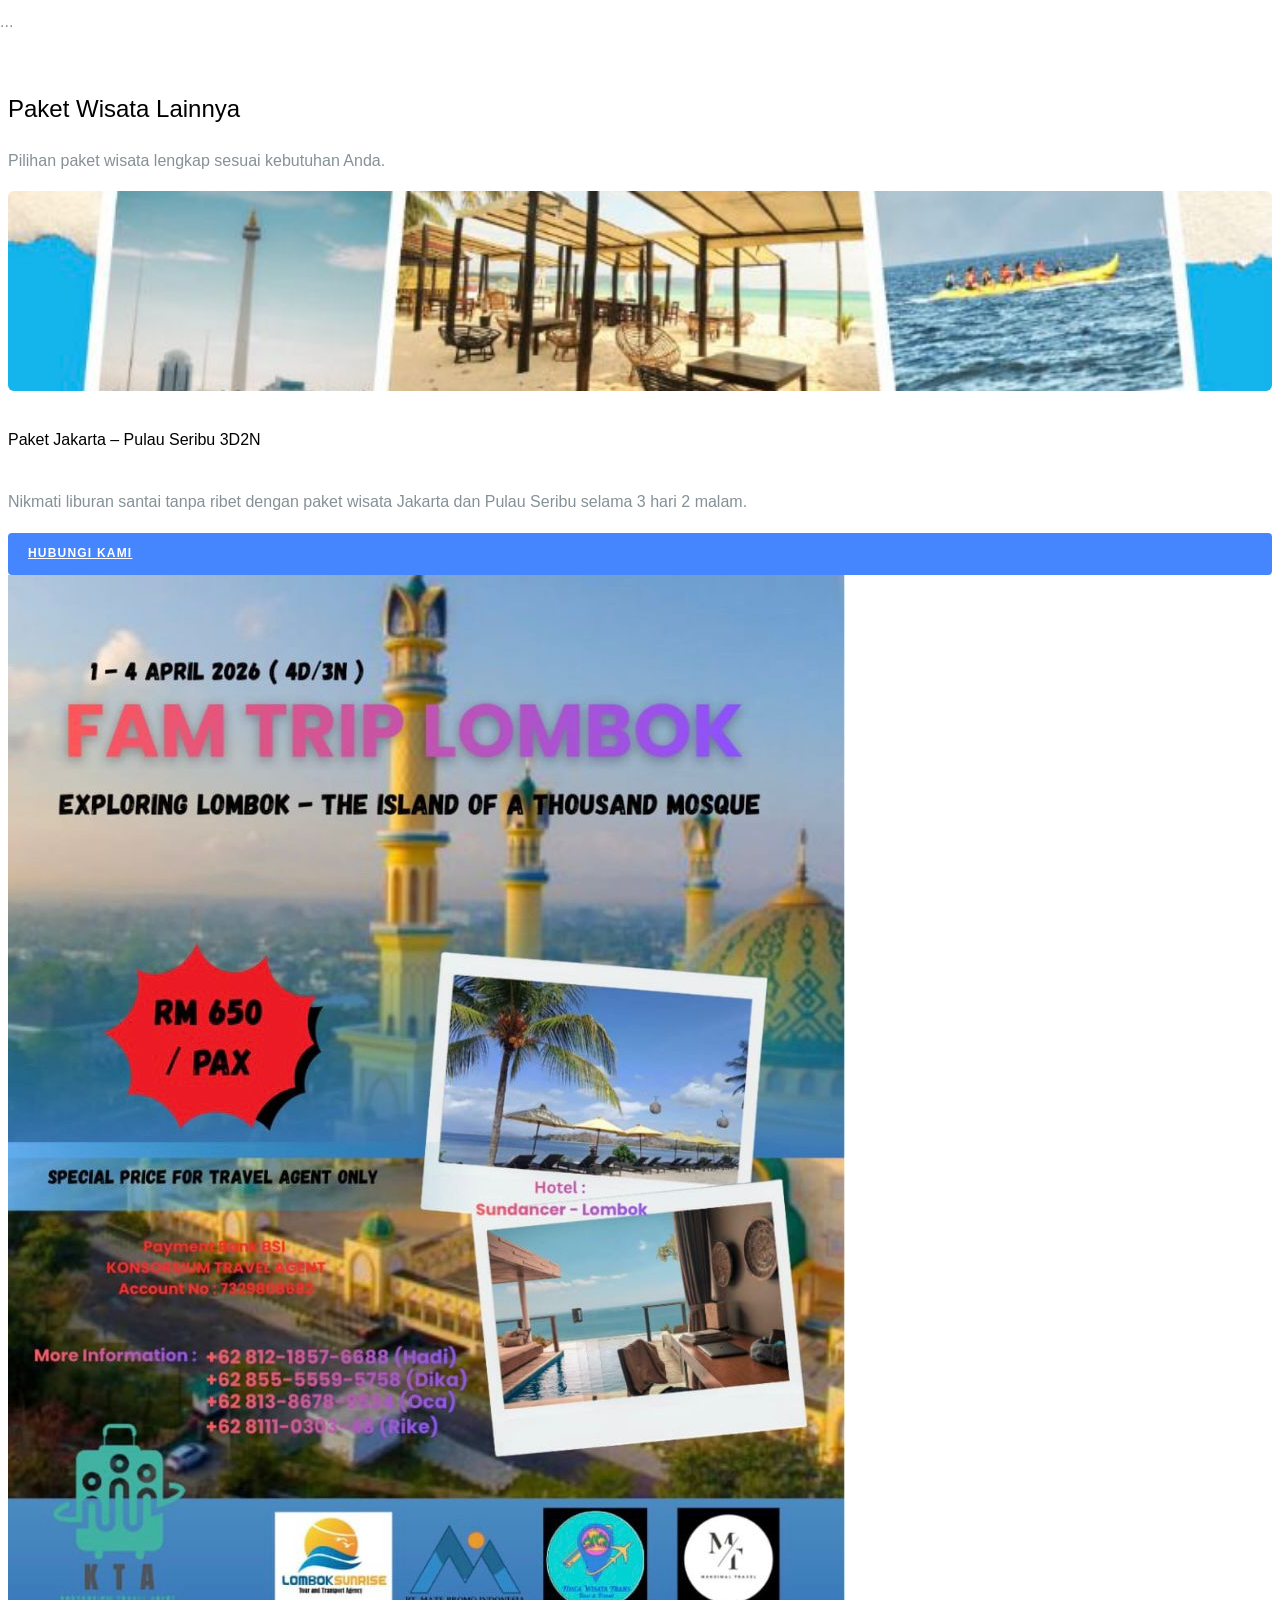
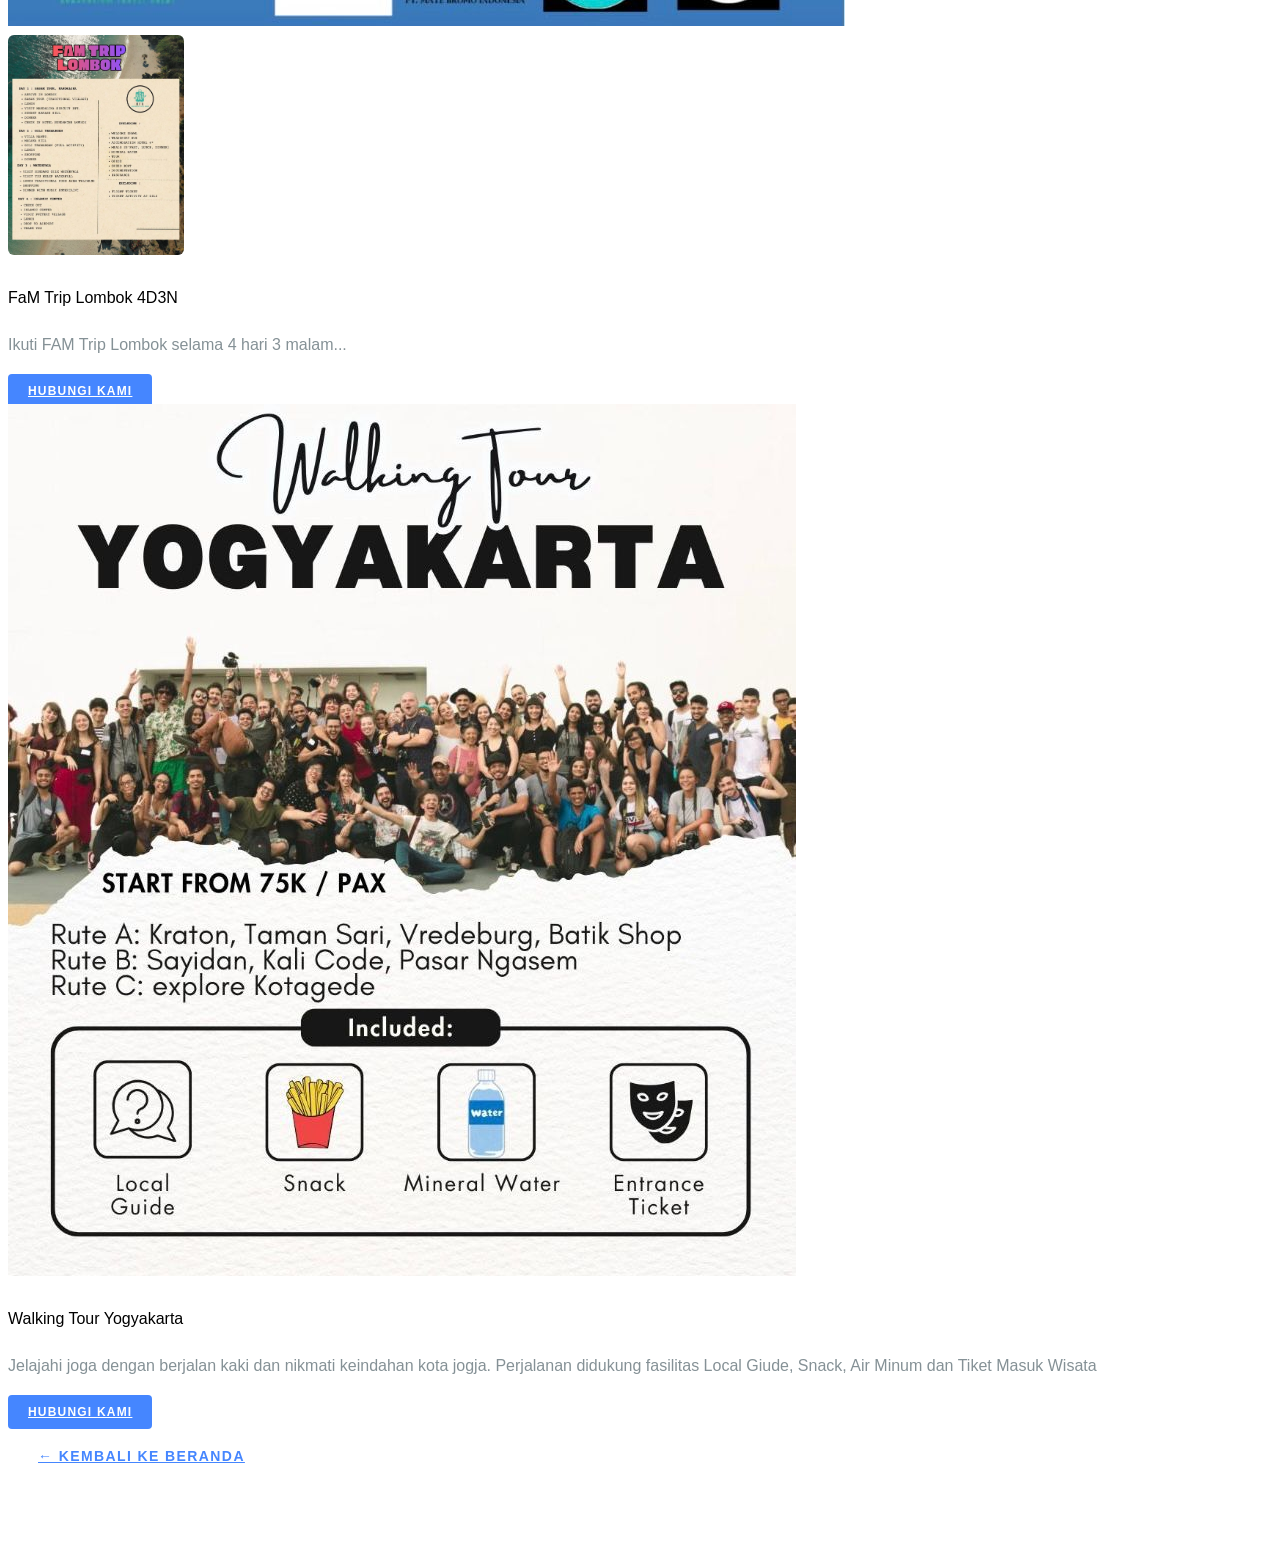
==== commit 0234e9c5: "Update package details and images in paket.html" ====
--- a/paket.html
+++ b/paket.html
@@ -34,7 +34,7 @@
   <div class="package-card">
 
     <div class="package-banner"
-         style="background-image: url('images/Jakarta-PS.jpg');">
+         style="background-image: url('images/Jakarta - Pulau Seribu.jpeg');">
     </div>
 
     <h4>Paket Jakarta – Pulau Seribu 3D2N</h4>
@@ -59,10 +59,10 @@
   <div id="lombokCarousel" class="carousel slide" data-ride="carousel">
     <div class="carousel-inner">
       <div class="carousel-item active">
-        <img src="images/famtrip-lombok1.jpg" class="d-block w-100">
+        <img src="images/Lombok .jpeg" class="d-block w-100">
       </div>
       <div class="carousel-item">
-        <img src="images/famtrip-lombok.jpg" class="d-block w-100 carousel-img">
+        <img src="images/Lombok-2.jpeg" class="d-block w-100 carousel-img">
       </div>
     </div>
 
@@ -83,9 +83,9 @@
 </div>
 
       <div class="col-lg-4 mb-5">
-        <img src="images/kebumen1.jpg" class="img-fluid mb-3">
-        <h4>Paket Wisata Kebumen</h4>
-        <p>Nikmati liburan seru tanpa ribet dengan Paket Wisata Kebumen bersama Exploring Tour Travel. Jelajahi keindahan alam Kebumen melalui berbagai pilihan destinasi, mulai dari pantai eksotis, perbukitan hijau, hingga wisata goa yang menakjubkan. Perjalanan didukung fasilitas lengkap seperti bus pariwisata AC, konsumsi, tiket masuk wisata, tour leader, serta dokumentasi foto dan video.</p>
+        <img src="images/WT-Jogja.jpeg" class="img-fluid mb-3">
+        <h4>Walking Tour Yogyakarta</h4>
+        <p>Jelajahi joga dengan berjalan kaki dan nikmati keindahan kota jogja. Perjalanan didukung fasilitas Local Giude, Snack, Air Minum dan Tiket Masuk Wisata </p>
                  <a href="https://wa.me/62811030348?text=Halo%20Admin,%20saya%20ingin%20informasi%20paket%20wisata%20ini."
      class="btn btn-primary btn-sm"
      target="_blank"> Hubungi Kami</a></p>
